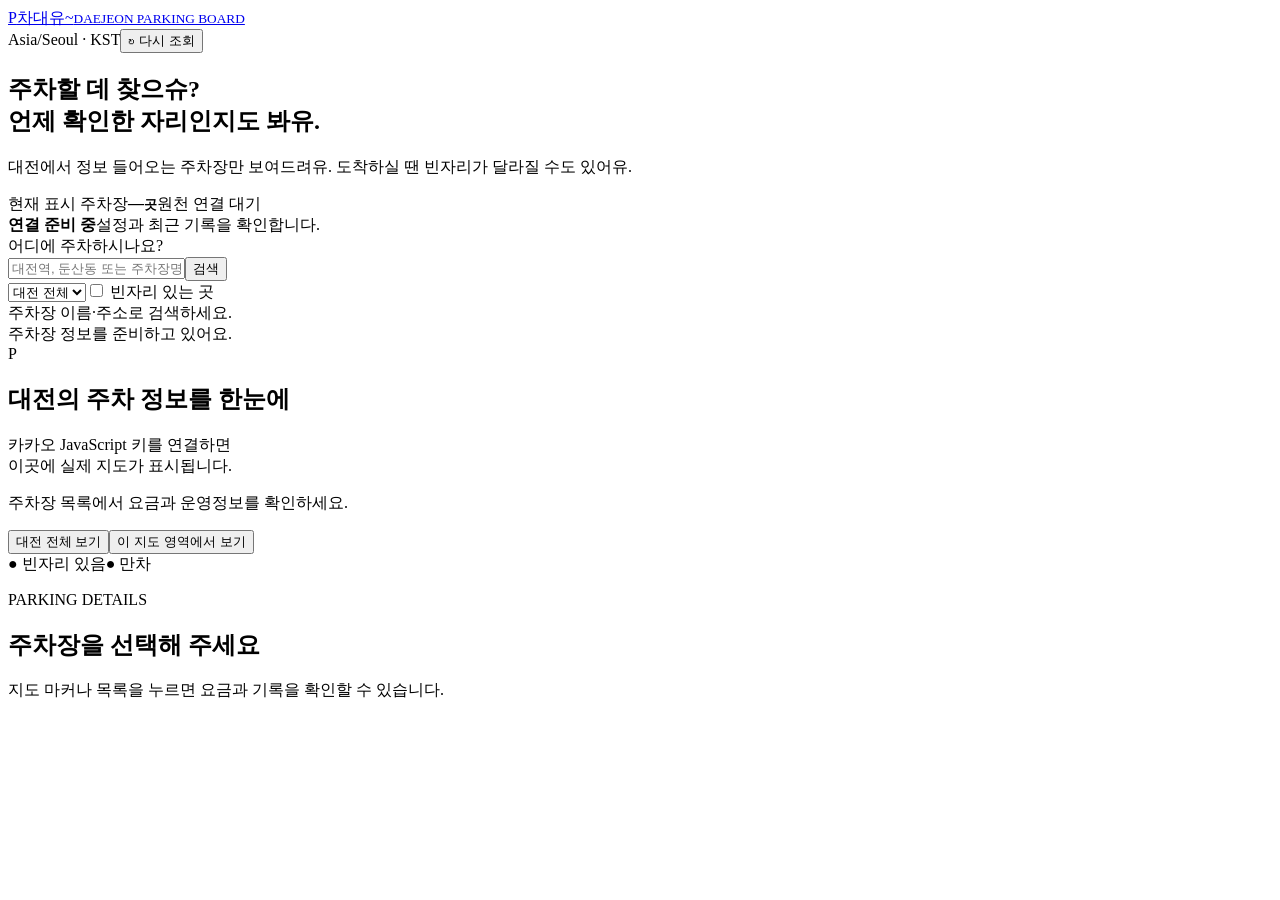
==== public/index.html @ 77be1924 "Build ChaDaeU parking board and project guide" ====
<!doctype html>
<html lang="ko"><head><meta charset="utf-8"><meta name="viewport" content="width=device-width,initial-scale=1"><meta name="theme-color" content="#2870f3"><title>차대유~ · 오늘의 주차 정보판</title><link rel="stylesheet" href="/assets/style.css"><script defer src="/assets/app.js"></script></head>
<body>
<header><a class="brand" href="/">P<span>차대유~<small>DAEJEON PARKING BOARD</small></span></a><nav><span class="timezone">Asia/Seoul · KST</span><button id="refresh" class="primary">↻ 다시 조회</button></nav></header>
<main>
<section class="intro"><div><h1>주차할 데 찾으슈?<br class="mobile"> 언제 확인한 자리인지도 봐유.</h1><p>대전에서 정보 들어오는 주차장만 보여드려유. 도착하실 땐 빈자리가 달라질 수도 있어유.</p></div><div class="metric"><span>현재 표시 주차장</span><strong id="count">—<small>곳</small></strong><span id="coverage">원천 연결 대기</span></div></section>
<section id="status" class="status" role="status" aria-live="polite"><strong>연결 준비 중</strong><span>설정과 최근 기록을 확인합니다.</span></section>
<section class="workspace">
<aside class="sidebar"><div class="searchbox"><label for="query">어디에 주차하시나요?</label><form id="search"><input id="query" placeholder="대전역, 둔산동 또는 주차장명" maxlength="80"><button class="primary" aria-label="검색">검색</button></form><div class="filters"><select id="district" aria-label="구 선택"><option value="">대전 전체</option><option>유성구</option><option>서구</option><option>중구</option><option>동구</option><option>대덕구</option></select><label><input type="checkbox" id="available"> 빈자리 있는 곳</label></div><div id="search-note" class="muted" aria-live="polite">주차장 이름·주소로 검색하세요.</div></div><div id="list" class="list"><div class="empty">주차장 정보를 준비하고 있어요.</div></div></aside>
<div class="mapwrap"><div id="map"><div class="mapempty"><div class="mapicon">P</div><h2>대전의 주차 정보를 한눈에</h2><p>카카오 JavaScript 키를 연결하면<br>이곳에 실제 지도가 표시됩니다.</p><p class="muted">주차장 목록에서 요금과 운영정보를 확인하세요.</p></div></div><div class="maptools"><button id="all-map">대전 전체 보기</button><button id="bounds">이 지도 영역에서 보기</button></div><div class="legend"><span>● 빈자리 있음</span><span>● 만차</span></div></div>
</section>
<section id="detail" class="detail"><p class="eyebrow">PARKING DETAILS</p><h2>주차장을 선택해 주세요</h2><p class="muted">지도 마커나 목록을 누르면 요금과 기록을 확인할 수 있습니다.</p></section>

</main></body></html>
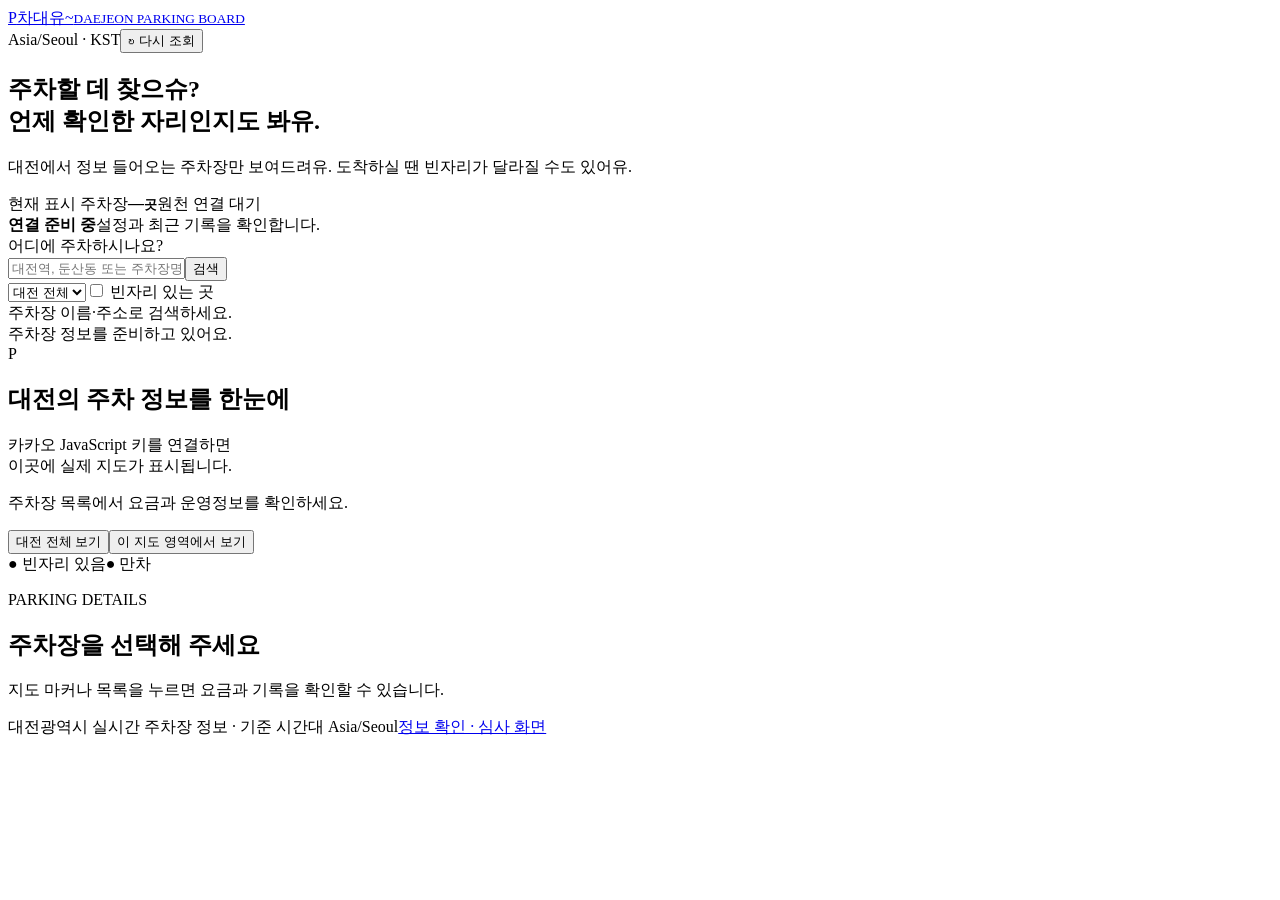
==== commit ce6edcfd: "Clarify source refresh timing and add review footer link" ====
--- a/public/index.html
+++ b/public/index.html
@@ -11,4 +11,4 @@
 </section>
 <section id="detail" class="detail"><p class="eyebrow">PARKING DETAILS</p><h2>주차장을 선택해 주세요</h2><p class="muted">지도 마커나 목록을 누르면 요금과 기록을 확인할 수 있습니다.</p></section>
 
-</main></body></html>
+</main><footer class="site-footer"><span>대전광역시 실시간 주차장 정보 · 기준 시간대 Asia/Seoul</span><a href="/review">정보 확인 · 심사 화면</a></footer></body></html>
